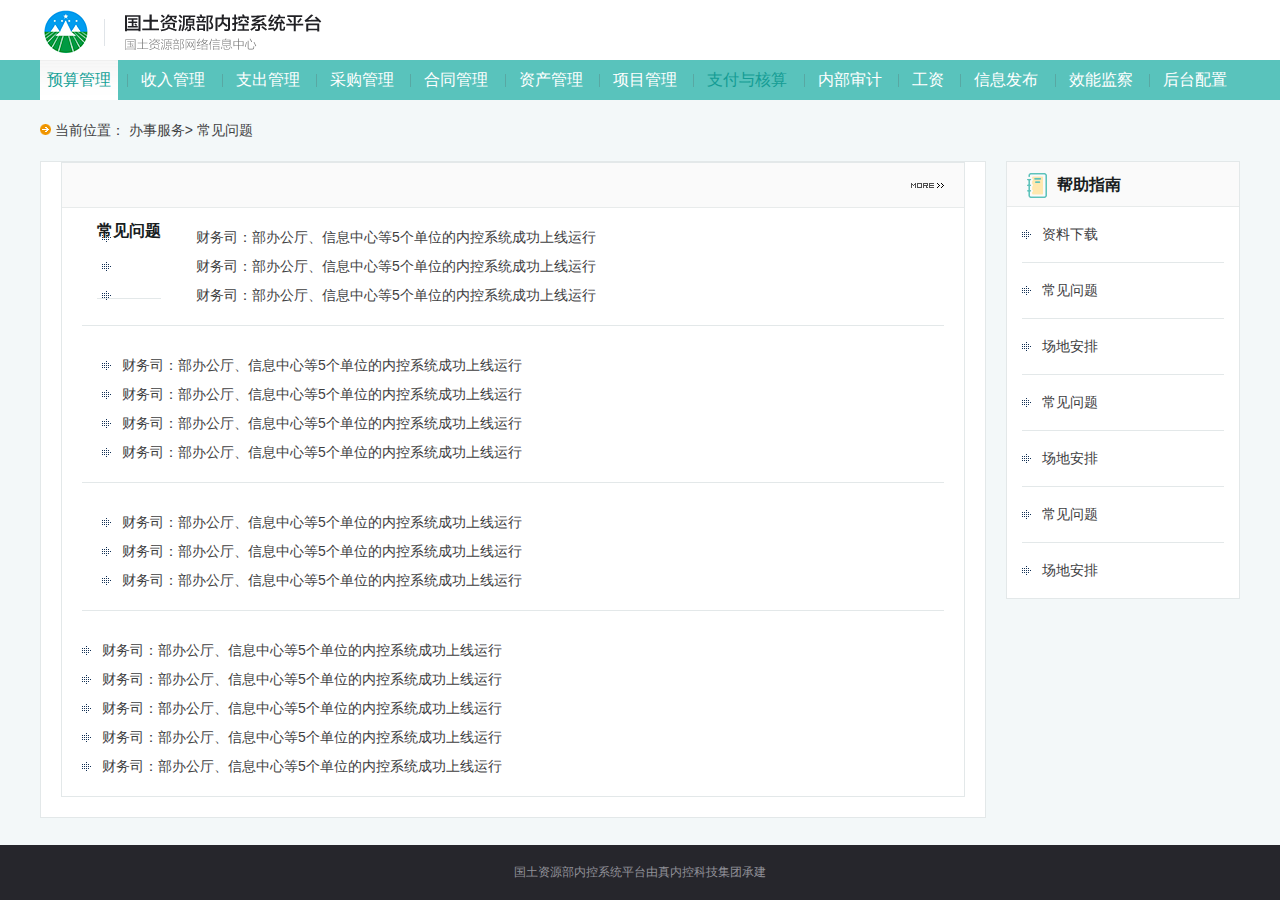
==== helpCenter/index.html @ 00c8e29b "helpCenter" ====
<!doctype html>
<html lang="en">
<head>
    <meta charset="UTF-8">
    <meta name="viewport"
          content="width=device-width, user-scalable=no, initial-scale=1.0, maximum-scale=1.0, minimum-scale=1.0">
    <meta http-equiv="X-UA-Compatible" content="ie=edge">
    <title>国土资源部内控系统平台-帮助中心</title>
    <link rel="stylesheet" href="./../bassCss/base.css">
    <link rel="stylesheet" href="../bassCss/layout.css">
    <link rel="stylesheet" href="../bassCss/list-cons.css">
    <link rel="stylesheet" href="css/helpCenter.css">
</head>

<body>
   <!--header-->
    <div id="header">
        <div class="header-logo-box clearfix">
            <div class="logo-img">
                <img src="./../images/logo_small.png" alt="">
            </div>
            <div class="user-info"></div>
            
            <div class="both"></div>
        </div>
        <div id="nav">
            <ul class="nav-bar">
                <li class="bar-con active">
                    <a href="">预算管理</a>
                    <span class="bar-line"></span>
                </li>
                <li class="bar-con">
                    <a href="">收入管理</a>
                    <span class="bar-line"></span>
                <li class="bar-con">
                    <a href="">支出管理</a>
                    <span class="bar-line"></span>
                </li>
                <li class="bar-con">
                    <a href="">采购管理</a>
                    <span class="bar-line"></span>
                </li>
                <li class="bar-con">
                    <a href="">合同管理</a>
                    <span class="bar-line"></span>
                </li>
                <li class="bar-con">
                    <a href="">资产管理</a>
                    <span class="bar-line"></span>
                </li>
                <li class="bar-con">
                    <a href="">项目管理</a>
                    <span class="bar-line"></span>
                </li>
                <li class="bar-con disabled">
                    <a href="">支付与核算</a>
                    <span class="bar-line"></span>
                </li>
                <li class="bar-con">
                    <a href="">内部审计</a>
                    <span class="bar-line"></span>
                </li>
                <li class="bar-con">
                    <a href="">工资</a>
                    <span class="bar-line"></span>
                </li>
                <li class="bar-con">
                    <a href="">信息发布</a>
                    <span class="bar-line"></span>
                </li>
                <li class="bar-con">
                    <a href="">效能监察</a>
                    <span class="bar-line"></span>
                </li>
                <li class="bar-con last-con">
                    <a href="">后台配置</a>
                    <span class="bar-line"></span>
                </li>
            </ul>

        </div>
    </div>

    <!--content-->
    <div class="content-main-box portals-content help-center-box">
        <!-- 当前位置 -->
        <div class="current-position">
            <i></i>
            <span>当前位置：</span>
            <span>办事服务</span>>
            <span>常见问题</span>
        </div>
        <div class="content clearfix">
            <!---left-->
            <div class="content-left  help-center-left">
                <!-- 常见问题 -->
                <div class="list-cons">
                    <div class="cons-top">
                        <div class="title">常见问题</div>
                        <div class="more">
                            <img src="../images/more.gif" alt="">
                        </div>
                    </div>
                    <ul class="cons-main-box help-lists">
                        <li>
                            <!--<img src="./images/arrow.gif" alt="">-->
                            <a href="">财务司：部办公厅、信息中心等5个单位的内控系统成功上线运行</a>
                        </li>
                        <li>
                            <a href="">财务司：部办公厅、信息中心等5个单位的内控系统成功上线运行</a>
                        </li>
                        <li>
                            <a href="">财务司：部办公厅、信息中心等5个单位的内控系统成功上线运行</a>
                        </li>
                    </ul>

                    <ul class="cons-main-box help-lists">
                        <li>
                            <!--<img src="./images/arrow.gif" alt="">-->
                            <a href="">财务司：部办公厅、信息中心等5个单位的内控系统成功上线运行</a>
                        </li>
                        <li>
                            <a href="">财务司：部办公厅、信息中心等5个单位的内控系统成功上线运行</a>
                        </li>
                        <li>
                            <a href="">财务司：部办公厅、信息中心等5个单位的内控系统成功上线运行</a>
                        </li>
                        <li>
                            <a href="">财务司：部办公厅、信息中心等5个单位的内控系统成功上线运行</a>
                        </li>
                    </ul>
                    
                     <ul class="cons-main-box help-lists">
                        <li>
                            <!--<img src="./images/arrow.gif" alt="">-->
                            <a href="">财务司：部办公厅、信息中心等5个单位的内控系统成功上线运行</a>
                        </li>
                        <li>
                            <a href="">财务司：部办公厅、信息中心等5个单位的内控系统成功上线运行</a>
                        </li>
                        <li>
                            <a href="">财务司：部办公厅、信息中心等5个单位的内控系统成功上线运行</a>
                        </li>
                    </ul>

                    <ul class="cons-main-box border-none">
                        <li>
                            <!--<img src="./images/arrow.gif" alt="">-->
                            <a href="">财务司：部办公厅、信息中心等5个单位的内控系统成功上线运行</a>
                        </li>
                        <li>
                            <a href="">财务司：部办公厅、信息中心等5个单位的内控系统成功上线运行</a>
                        </li>
                        <li>
                            <a href="">财务司：部办公厅、信息中心等5个单位的内控系统成功上线运行</a>
                        </li>
                        <li>
                            <a href="">财务司：部办公厅、信息中心等5个单位的内控系统成功上线运行</a>
                        </li>
                        <li>
                            <a href="">财务司：部办公厅、信息中心等5个单位的内控系统成功上线运行</a>
                        </li>
                    </ul>
                </div>

            </div>
            <!---right-->
            <div class="content-right help-center-right">
                <!-- 常见问题 -->
                <div class="list-cons">
                    <div class="cons-top">
                        <div class="title help-guide"><i></i><span>帮助指南</span></div>
                    </div>
                    <ul class="cons-main-box">
                        <li>
                            <!--<img src="./images/arrow.gif" alt="">-->
                            <a href="">资料下载</a>
                        </li>
                        <li>
                            <a href="">常见问题</a>
                        </li>
                        <li>
                            <a href="">场地安排</a>
                        </li>
                        <li>
                            <a href="">常见问题</a>
                        </li>
                        <li>
                            <a href="">场地安排</a>
                        </li>
                        <li>
                            <a href="">常见问题</a>
                        </li>
                        <li class="border-none">
                            <a href="">场地安排</a>
                        </li>
                    </ul>
                    
                </div>                
            </div>
        </div>

    </div>

    <!--footer-->
    <div id="footer">
        <span class="txt">国土资源部内控系统平台由真内控科技集团承建</span>
    </div>
</body>
</html>
---- bassCss/base.css ----
*{
    margin: 0;
    padding: 0;

}
body{
    width: 100%;
    height: 100%;
    font: 12px/1.5 'Open Sans',Arial,Helvetica,sans-serif;
    color: #3e3e3f;
    background: #fff;
}

ul,ol {
    list-style: none;
}

a {
    text-decoration: none;
}

table {
    border-collapse: collapse;
    border-spacing: 0;
}
.both {
    clear: both;
}
audio, canvas, img, video {
    vertical-align: middle;
}
input {
    outline: none;
}
input:-moz-placeholder{
    color: #8a8a8a;
}
input::-moz-placeholder {
    color: #8a8a8a;
}
input:-ms-input-placeholder {
    color: #8a8a8a;
}
input::-webkit-input-placeholder {
    color: #8a8a8a;
}



fieldset,
img {
    border: 0
}


/*
  TODO think about hanlding inheritence differently, maybe letting IE6 fail a bit...
*/
address,
caption,
cite,
code,
dfn,
em,
strong,
th,
var {
    font-style: normal;
    font-weight: normal;
}






caption,
th
text-align left

h1,
h2,
h3,
h4,
h5,
h6 {
    font-size: 100%;
    font-weight: normal ;
}


q:before,
q:after {
    content: ''
}


abbr,
acronym {
    border: 0;
    font-variant: normal;
}

/*.clearfix:after {*/
    /*content:"";*/
    /*display: block;*/
    /*clear:both;*/
/*}*/
.left{
    float: left;
}
.right{
    float: right;
}
.clearfix:after {
    clear: both;
    content: ".";
    display: block;
    font-size: 0;
    height: 0;
    overflow: hidden;
    visibility: hidden;
}
.clearfix {*zoom:1;}
.cp {
    cursor: pointer;
}
.b {
    font-weight: 600;
}
---- bassCss/layout.css ----
/*
头部
*/
#header {
    margin: 0 auto;
    height: auto;
    width: 100%;
    box-sizing: border-box;
}

#header .header-logo-box {
    margin: 0 auto;
    height: 60px;
    width: 1200px;
    line-height: 60px;
    box-sizing: border-box;
}
#header .header-logo-box .logo-img {
    float: left;
}
#header .header-logo-box .logo-img img {
    /*width: 360px;*/
}

#header #nav {
    margin: 0 auto;
    height: 40px;
    width: 100%;
    line-height: 40px;
    box-sizing: border-box;
    background: #59c3bc;
}
#header #nav ul.nav-bar {
    margin: 0 auto;
    width: 1200px;
    height: 100%;
}
#header #nav ul.nav-bar li.bar-con {
    float: left;
}
#header #nav ul.nav-bar li.bar-con.active a{
    color: #119f96;
    background: url("./../images/title_bg.jpg") repeat-x;
}
#header #nav ul.nav-bar li.bar-con.disabled a{
    color: #149c94;
    cursor: no-drop;
}
#header #nav ul.nav-bar li.bar-con a {
    padding: 0 7px;
    display: inline-block;
    vertical-align: top;
    font-size: 16px;
    color: #fff;
}
#header #nav ul.nav-bar li.bar-con .bar-line {
    margin: 0 6px;
    width: 1px;
    height: 13px;
    display: inline-block;
    vertical-align: middle;
    background: #58a8a3;
}
#header #nav ul.nav-bar li.bar-con.last-con .bar-line {
    display: none;
}

/*
内容
*/
.content-main-box {
    width: 100%;
    min-height: calc(100vh - 155px);
    background: #f3f8f9;
}
.content-main-box .content {
    padding-top: 20px;
    margin: 0 auto;
    width: 1200px;
    height: 100%;
}
.content-main-box .tit-line {
    position: absolute;
    top: 0;
    bottom: 0;
    left: 25px;
    margin: auto;
    width: 4px;
    height: 20px;
    background: #5ec2bc;
}
.content-main-box .content .content-left {
    margin-right: 20px;
    width: 946px;
    float: left;
    box-sizing: border-box;
}

/*
右侧部分
*/
.content-main-box .content .content-right {
    width: 234px;
    float: left;
    box-sizing: border-box;
}

/*
footer
*/
#footer {
    /*position: fixed;*/
    /*bottom: 0;*/
    /*left: 0;*/
    height: 55px;
    width: 100%;
    line-height: 55px;
    background: #26262c;
    color: #919199;
    box-sizing: border-box;
}
#footer span.txt {
    display: inline-block;
    width: 100%;
    text-align: center;
    background: #26262c;
}
---- bassCss/list-cons.css ----
/*
con-list
*/
.list-cons {
    margin-bottom: 20px;
    height: auto;
    width: 100%;
    box-sizing: border-box;
    background: #fff;
    border: 1px solid #e3e8e9;
}
.list-cons .cons-top {
    padding: 0 20px;
    height: 45px;
    width: 100%;
    line-height: 45px;
    box-sizing: border-box;
    background: #fafafa;
    border-bottom: 1px solid #e8ebeb;
}
.list-cons .cons-top .title {
    float: left;
    font-size: 16px;
    font-weight: 600;
    color: #181d1e;
}
.list-cons .cons-top .tit-tabs {
    padding-left: 20px;
}
.list-cons .cons-top .tit-tabs .list {
    margin-right: 10px;
    padding: 2px 7px;
    display: inline;
    font-size: 14px;
    cursor: pointer;
}
.list-cons .cons-top .tit-tabs .list.active {
    border-radius: 10px;
    background: #5ec2bc;
    color: #fff;
}
.list-cons .cons-top .more {
    float: right;
    cursor: pointer;
}
/*
 cons -内容
*/
.list-cons ul.cons-main-box {
    padding: 15px 20px;
    box-sizing: border-box;
}
.list-cons ul.cons-main-box li {
    /*position: relative;*/
    width: 100%;
    height: 29px;
    line-height: 29px;
    background: url('../images/arrow.gif') no-repeat 0;
}
.list-cons ul.cons-main-box li.li-down {
    background: url('../portalsIndex/images/download.gif') no-repeat 0;
}

.list-cons ul.cons-main-box li a {
    padding-left: 20px;
    width: 80%;
    float:left;
    font-size: 14px;
    white-space: nowrap;
    overflow: hidden;
    text-overflow: ellipsis;
    color: #3e3e3f;
}
.list-cons ul.cons-main-box li:hover a{
    text-decoration: underline;
    color: #72c1b9;
}
.list-cons ul.cons-main-box li span {
    float: right;
    color: #ccc;
}
.list-cons .cons-main-box table.regime-table {
    width: 100%;
}
.list-cons .cons-main-box table.regime-table tr {
    width: 100%;
    box-sizing: border-box;
    text-align: left;
}
.list-cons .cons-main-box table.regime-table tr th {
    text-align: left;
}
.list-cons .cons-main-box table.regime-table tr td,
.list-cons .cons-main-box table.regime-table tr th {
    border-bottom: 1px solid #e8ebeb;
}
.list-cons .cons-main-box table.regime-table tbody tr.unborder td {
    border-bottom: 0;
}
.list-cons .cons-main-box table.regime-table tr td.first-td,
.list-cons .cons-main-box table.regime-table tr th.first-th {
    padding-left:20px;
}
.list-cons .cons-main-box table.regime-table thead tr {
    height: 50px;
    line-height: 50px;
    font-size: 14px;
    font-weight: 600;
    color: #282828;
}
.list-cons .cons-main-box table.regime-table tbody tr {
    height: 45px;
    line-height: 45px;
}
.list-cons .cons-main-box table.regime-table tbody tr:hover a{
    text-decoration: underline;
    color: #72c1b9;
}
---- helpCenter/css/helpCenter.css ----
/* 帮助1*/
 .current-position{
 	color: #424344;
 	font-size: 14px;
    padding-top: 20px;
    margin: 0 auto;
    width: 1200px;
 }
 .current-position i{
 	background: url(../images/crumb_arrow.gif) no-repeat;
 	display: inline-block;
 	width: 11px;
 	height: 11px;
 }
.help-center-box .help-lists{
	margin: 0 20px;
 	margin-bottom: 10px;
 	border-bottom: 1px solid #e3e8e9;
 }
 .border-none{
 	border-bottom: none!important;
 }
 /* 帮助2 */
 .help-center-left{
 	width: 100%;
 	height: auto;
 	background: #fff;
 	border: 1px solid #e3e8e9;
 	padding: 0 20px;
 }
  .help-center-left .title{
  	 text-align: center;
  	 margin: 0 15px;
  	 border-bottom: 1px solid #e3e8e9;
  	 padding: 45px 0;
  }
 .help-center-left  .headline{
  	font-size: 22px;
  	color: #151a1f;
  	font-weight: 600;
  }
  .help-center-left .article-details{
  	margin: 0 15px;
  	 border-bottom: 1px solid #e3e8e9;
  	 padding: 45px 0;
  }
.help-center-left .article-details p{
	line-height: 22px;
	text-indent: 2em;
	color: #454545;
}
.help-center-left .page-list{
	height: 94px;
	line-height: 94px;
	text-align: center;
	color: #282828
}
.help-center-left .page-list span{
	margin-right: 8px;
}
.page-active{
	color: #41b1aa;
}
 /* 帮助指南 */
 .help-center-right .help-guide i{
 	display: inline-block;
 	width: 20px;
	height: 25px;
 	background: url(../images/guide.png) no-repeat center;
 	vertical-align: middle;
 }
 .help-center-right .help-guide span{
 	margin-left: 10px;
 	font-size: 16px;
    font-weight: 600;
    color: #181d1e;
 }
 .help-center-right .cons-main-box{
 	padding: 0 15px!important;
 }
.help-center-right .cons-main-box li{
	height: 55px!important;
	line-height: 55px!important;
	border-bottom: 1px solid #e3e8e9;
}
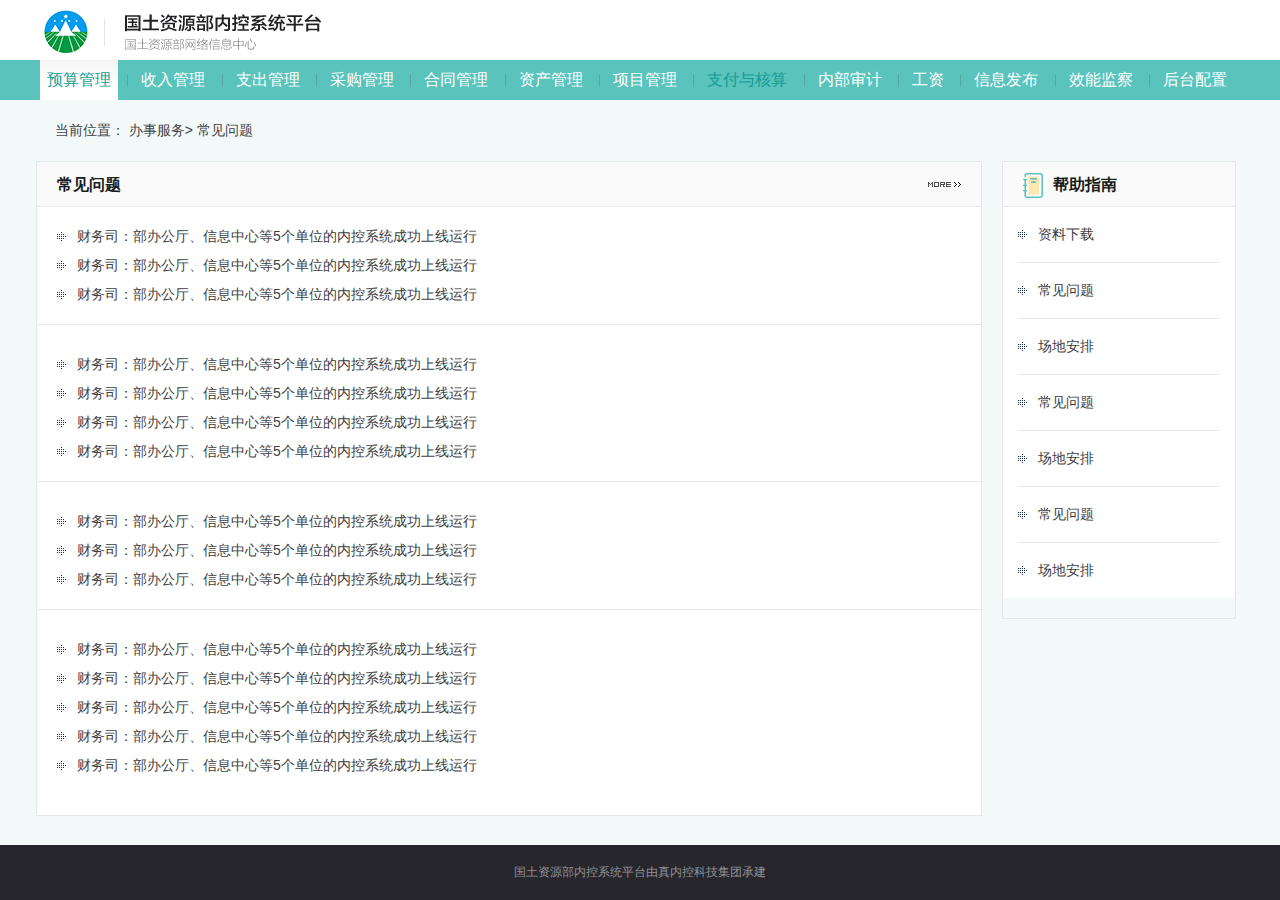
==== commit db963935: "xiugai" ====
--- a/helpCenter/index.html
+++ b/helpCenter/index.html
@@ -198,6 +198,8 @@
                     
                 </div>                
             </div>
+
+            <div class="both"></div>
         </div>
 
     </div>
--- a/bassCss/base.css
+++ b/bassCss/base.css
@@ -9,6 +9,7 @@
     font: 12px/1.5 'Open Sans',Arial,Helvetica,sans-serif;
     color: #3e3e3f;
     background: #fff;
+    min-width: 1200px;
 }
 
 ul,ol {
--- a/bassCss/layout.css
+++ b/bassCss/layout.css
@@ -22,6 +22,177 @@
     /*width: 360px;*/
 }
 
+#header .header-logo-box .logo-right {
+    height: 100%;
+    line-height: 60px;
+}
+#header .user-info-box {
+    position:relative;
+    height: 100%;
+    margin-right: 20px;
+    border-right: 1px solid #ebf0f3;
+}
+#header .portrait {
+    height: 38px;
+    width: 38px;
+    border-radius: 100%;
+    float: left;
+}
+#header .portrait img{
+    height: 38px;
+    width: 38px;
+    border-radius: 100%;
+}
+#header .user-name{
+    margin-left: 15px;
+    margin-right: 20px;
+    float: left;
+    line-height: 60px;
+}
+#header .user-name .name-color {
+    margin-right: 10px;
+    color: #5ec2bc;
+}
+
+/*pop*/
+#header .user-info-box .info-pop {
+    position: absolute;
+    top: 60px;
+    width: 235px;
+    height: 185px;
+    background: #fff;
+    border: 1px solid #e8e8e8;
+    box-shadow: 0 1px 4px 0 rgba(1,1,0,0.44);
+}
+#header .info-pop .info-pop-top {
+    height: 50px;
+    width: 100%;
+    line-height: 50px;
+    text-align: center;
+    background: #eff0f4;
+    color: #898a8c;
+}
+#header .info-pop .info-pop-top img {height: 23px;}
+#header .info-pop-content {
+    width: 100%;
+
+}
+#header .info-main {
+    margin: 25px 0 20px;
+    height: 45px;
+}
+#header .info-main .list {
+    padding: 0 14px;
+    height: 100%;
+    float: left;
+    border-right: 1px solid #edeef0;
+}
+#header .info-main .list span{
+   line-height: 75px;
+}
+#header .info-main .list-impower {
+    background: url("../images/shouq.png");
+    background-repeat: no-repeat;
+    background-position: top;
+}
+#header .info-main .list-impower:hover {
+    background: url("../images/shouq_hover.png");
+    background-repeat: no-repeat;
+    background-position: top;
+    color: #5ec2bc;
+}
+#header .info-main .list-pass {
+    background: url("../images/mima.png");
+    background-repeat: no-repeat;
+    background-position: top;
+}
+#header .info-main .list-pass:hover {
+    background: url("../images/mima_hover.png");
+    background-repeat: no-repeat;
+    background-position: top;
+    color: #5ec2bc;
+}
+#header .info-main .list-call {
+    background: url("../images/call.png");
+    background-repeat: no-repeat;
+    background-position: top;
+    border-right: none;
+}
+#header .info-main .list-call:hover {
+    background: url("../images/call_hover.png");
+    background-repeat: no-repeat;
+    background-position: top;
+    color: #5ec2bc;
+}
+#header .info-pop-content .switch {
+    height: 26px;
+    width: 100%;
+    text-align: center;
+    line-height: 26px;
+}
+#header .info-pop-content .switch img {height:100%}
+
+
+#header .user-inform  {
+    position: relative;
+    width: 24px;
+    height: 60px;
+    background: url("../images/tongzhi-01.png");
+    background-repeat: no-repeat;
+    background-position: center;
+}
+
+#header .user-inform:hover  {
+    width: 24px;
+    height: 60px;
+    background: url("../images/tongzhi_hover.png");
+    background-repeat: no-repeat;
+    background-position: center;
+}
+#header .user-inform .num {
+    position: absolute;
+    top: 9px;
+    left: 10px;
+    height: 18px;
+    width: 16px;
+    line-height: 18px;
+    text-align: center;
+    border-radius: 16px;
+    background: #fe5715;
+    color: #fff;
+}
+#header .user-help {
+    margin-left: 30px;
+    width: 24px;
+    height: 60px;
+    background: url("../images/help.png");
+    background-repeat: no-repeat;
+    background-position: center;
+}
+#header .user-help:hover {
+    background: url("../images/help_hover.png");
+    background-repeat: no-repeat;
+    background-position: center;
+}
+#header .user-service {
+    margin-left: 30px;
+    width: 24px;
+    height: 60px;
+    background: url("../images/24h-01.png");
+    background-repeat: no-repeat;
+    background-position: center;
+}
+#header .user-service:hover {
+    background: url("../images/24h-hover.png");
+    background-repeat: no-repeat;
+    background-position: center;
+}
+
+
+
+
+
+
 #header #nav {
     margin: 0 auto;
     height: 40px;
@@ -49,6 +220,8 @@
 #header #nav ul.nav-bar li.bar-con a {
     padding: 0 7px;
     display: inline-block;
+    *zoom:1;
+    *display: inline;
     vertical-align: top;
     font-size: 16px;
     color: #fff;
@@ -58,6 +231,8 @@
     width: 1px;
     height: 13px;
     display: inline-block;
+    *zoom:1;
+    *display: inline;
     vertical-align: middle;
     background: #58a8a3;
 }
@@ -81,10 +256,9 @@
 }
 .content-main-box .tit-line {
     position: absolute;
-    top: 0;
-    bottom: 0;
+    top: 50%;
     left: 25px;
-    margin: auto;
+    margin: -10px 0 0 0;
     width: 4px;
     height: 20px;
     background: #5ec2bc;
@@ -121,6 +295,8 @@
 }
 #footer span.txt {
     display: inline-block;
+    *zoom:1;
+    *display: inline;
     width: 100%;
     text-align: center;
     background: #26262c;
--- a/bassCss/list-cons.css
+++ b/bassCss/list-cons.css
@@ -10,7 +10,7 @@
     border: 1px solid #e3e8e9;
 }
 .list-cons .cons-top {
-    padding: 0 20px;
+    /*padding: 0 20px;*/
     height: 45px;
     width: 100%;
     line-height: 45px;
@@ -19,6 +19,7 @@
     border-bottom: 1px solid #e8ebeb;
 }
 .list-cons .cons-top .title {
+    padding-left: 20px;
     float: left;
     font-size: 16px;
     font-weight: 600;
@@ -40,6 +41,7 @@
     color: #fff;
 }
 .list-cons .cons-top .more {
+    padding-right: 20px;
     float: right;
     cursor: pointer;
 }
@@ -55,10 +57,14 @@
     width: 100%;
     height: 29px;
     line-height: 29px;
-    background: url('../images/arrow.gif') no-repeat 0;
+    background: url('../images/arrow.gif');
+    background-repeat: no-repeat;
+    background-position: 0;
 }
 .list-cons ul.cons-main-box li.li-down {
-    background: url('../portalsIndex/images/download.gif') no-repeat 0;
+    background: url('../portalsIndex/images/download.gif') ;
+    background-repeat: no-repeat;
+    background-position: 0;
 }
 
 .list-cons ul.cons-main-box li a {
@@ -115,4 +121,4 @@
 .list-cons .cons-main-box table.regime-table tbody tr:hover a{
     text-decoration: underline;
     color: #72c1b9;
-}+}
--- a/helpCenter/css/helpCenter.css
+++ b/helpCenter/css/helpCenter.css
@@ -1,49 +1,56 @@
 /* 帮助1*/
- .current-position{
- 	color: #424344;
- 	font-size: 14px;
-    padding-top: 20px;
-    margin: 0 auto;
-    width: 1200px;
- }
- .current-position i{
- 	background: url(../images/crumb_arrow.gif) no-repeat;
- 	display: inline-block;
- 	width: 11px;
- 	height: 11px;
- }
+.current-position{
+	color: #424344;
+	font-size: 14px;
+  padding-top: 20px;
+  margin: 0 auto;
+  width: 1200px;
+}
+.current-position i{
+	background-image: url(../images/crumb_arrow.gif);
+	background-repeat: no-repeat;
+    background-position-y:1px;
+	display: inline-block;
+	*zoom:1;
+	*display: inline;
+	width: 11px;
+	/*height: 11px;*/
+}
 .help-center-box .help-lists{
-	margin: 0 20px;
- 	margin-bottom: 10px;
- 	border-bottom: 1px solid #e3e8e9;
- }
- .border-none{
- 	border-bottom: none!important;
- }
- /* 帮助2 */
- .help-center-left{
- 	width: 100%;
- 	height: auto;
- 	background: #fff;
- 	border: 1px solid #e3e8e9;
- 	padding: 0 20px;
- }
-  .help-center-left .title{
-  	 text-align: center;
-  	 margin: 0 15px;
-  	 border-bottom: 1px solid #e3e8e9;
-  	 padding: 45px 0;
-  }
- .help-center-left  .headline{
-  	font-size: 22px;
-  	color: #151a1f;
-  	font-weight: 600;
-  }
-  .help-center-left .article-details{
-  	margin: 0 15px;
-  	 border-bottom: 1px solid #e3e8e9;
-  	 padding: 45px 0;
-  }
+/*   margin: 0 20px;
+ */ 	margin-bottom: 10px;
+	border-bottom: 1px solid #e3e8e9;
+}
+.list-cons{
+border: none;
+}
+.border-none{
+	border-bottom: none!important;
+}
+/* 帮助2 */
+.help-center-left{
+    margin-left:-4px;
+	width: 100%;
+	height: auto;
+	background: #fff;
+	border: 1px solid #e3e8e9;
+}
+.help-center-left .help-guide{
+	 text-align: center;
+	 margin: 0 15px;
+	 border-bottom: 1px solid #e3e8e9;
+	 padding: 45px 0;
+}
+.help-center-left  .headline{
+	font-size: 22px;
+	color: #151a1f;
+	font-weight: 600;
+}
+.help-center-left .article-details{
+	margin: 0 15px;
+	 border-bottom: 1px solid #e3e8e9;
+	 padding: 45px 0;
+}
 .help-center-left .article-details p{
 	line-height: 22px;
 	text-indent: 2em;
@@ -61,25 +68,33 @@
 .page-active{
 	color: #41b1aa;
 }
- /* 帮助指南 */
- .help-center-right .help-guide i{
- 	display: inline-block;
- 	width: 20px;
-	height: 25px;
- 	background: url(../images/guide.png) no-repeat center;
- 	vertical-align: middle;
- }
- .help-center-right .help-guide span{
- 	margin-left: 10px;
- 	font-size: 16px;
+/* 帮助指南 */
+.help-center-right {
+	box-sizing: border-box;
+	border:1px solid #e3e8e9;
+}
+.help-center-right .help-guide i{
+	display: inline-block;
+	*zoom:1;
+	*display: inline;
+	width: 20px;
+height: 25px;
+	background-image: url(../images/guide.png) ;
+	background-repeat: no-repeat;
+	background-position :center;
+	vertical-align: middle;
+}
+.help-center-right .help-guide span{
+	margin-left: 10px;
+	font-size: 16px;
     font-weight: 600;
     color: #181d1e;
- }
- .help-center-right .cons-main-box{
- 	padding: 0 15px!important;
- }
+}
+.help-center-right .cons-main-box{
+	padding: 0 15px!important;
+}
 .help-center-right .cons-main-box li{
-	height: 55px!important;
-	line-height: 55px!important;
-	border-bottom: 1px solid #e3e8e9;
+height: 55px!important;
+line-height: 55px!important;
+border-bottom: 1px solid #e3e8e9;
 }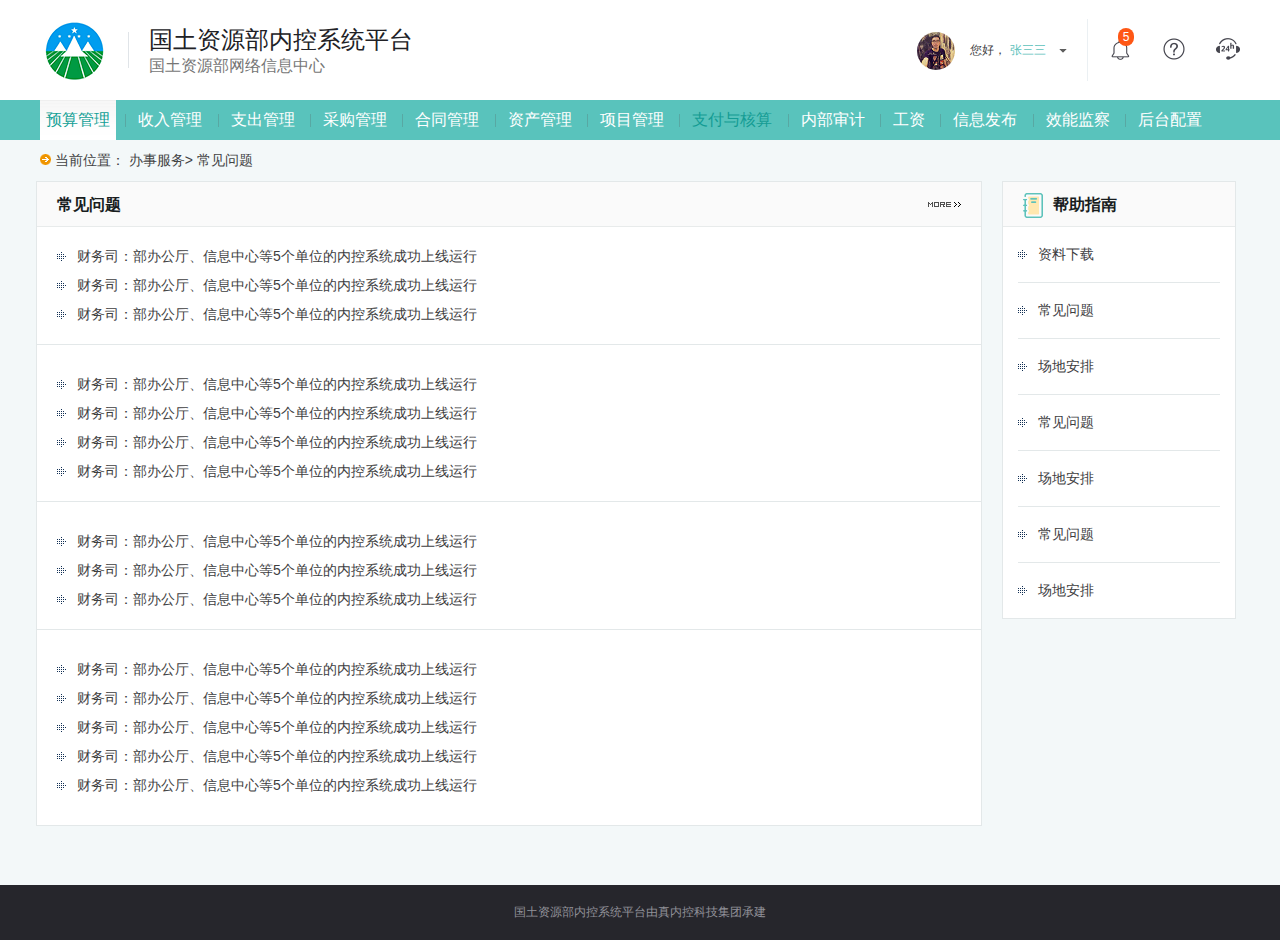
==== commit 920cd4ae: "tijiao" ====
--- a/helpCenter/index.html
+++ b/helpCenter/index.html
@@ -16,11 +16,62 @@
    <!--header-->
     <div id="header">
         <div class="header-logo-box clearfix">
-            <div class="logo-img">
-                <img src="./../images/logo_small.png" alt="">
-            </div>
-            <div class="user-info"></div>
+            <div class="logo-left">
+                <div class="logo-img">
+                    <img src="../images/logo_small@1x.png" alt="">
+                </div>
+                <div class="line"></div>
+                <div class="login-name">
+                    <p class="text-one">国土资源部内控系统平台</p>
+                    <p class="text-two">国土资源部网络信息中心</p>
+                </div>
+                <div class="both"></div>
+            </div>
             
+            <div class="logo-right">
+                <div class="user-info-box left ">
+                    <div class="portrait">
+                        <img src="../images/avatar.gif" alt="">
+                    </div>
+                    <div class="user-name">
+                        <span>您好，</span>
+                        <span class="name-color">张三三</span>
+                        <img src="../images/down_arrow.png" alt="">
+
+                    </div>
+                    <div class="info-pop display-none" >
+                        <div class="info-pop-top">
+                            <img src="../images/s_icon_0@2x.png" alt="">
+                            <span>岗位：办公室-经纪人</span>
+                        </div>
+                        <div class="info-pop-content">
+                            <div class="info-main">
+                                <div class="list list-impower cp">
+                                    <span>临时授权</span>
+                                </div>
+                                <div class="list list-pass cp">
+                                    <span>修改密码</span>
+                                </div>
+                                <div class="list list-call cpss">
+                                    <span>修改电话</span>
+                                </div>
+
+                                <div class="both"></div>
+                            </div>
+                            <div class="switch cp">
+                                <img src="../images/kaiguan.png" alt="">
+                            </div>
+                        </div>
+                    </div>
+                </div>
+                <div class="user-inform left  cp">
+                    <div class="num">5</div>
+                </div>
+                <div class="user-help left cp"></div>
+                <div class="user-service left cp"></div>
+                <div class="both"></div>
+            </div>
+
             <div class="both"></div>
         </div>
         <div id="nav">
--- a/bassCss/base.css
+++ b/bassCss/base.css
@@ -129,4 +129,9 @@
 .b {
     font-weight: 600;
 }
-
+.relative {
+    position: relative;
+}
+.display-none {
+	display: none;
+}--- a/bassCss/layout.css
+++ b/bassCss/layout.css
@@ -10,46 +10,70 @@
 
 #header .header-logo-box {
     margin: 0 auto;
-    height: 60px;
+    height: 100px;
     width: 1200px;
+    line-height: 100px;
+    box-sizing: border-box;
+}
+/*header左侧*/
+#header .header-logo-box .logo-left, #header .header-logo-box .logo-right{
+    float: left;
+    height: 62px;
+    margin-top:19px;
+}
+#header .header-logo-box .logo-left .logo-img {
+    float:left;
     line-height: 60px;
-    box-sizing: border-box;
-}
-#header .header-logo-box .logo-img {
-    float: left;
-}
-#header .header-logo-box .logo-img img {
-    /*width: 360px;*/
-}
-
+}
+#header .header-logo-box .logo-left .line {
+    width: 1px;
+    height:36px;
+    margin: 13px 20px 0;
+    background: #e0e4e8;
+    float:left;
+}
+#header .header-logo-box .logo-left .login-name{
+    float:left;
+    margin-top: 5px;
+    line-height:normal;
+}
+#header .header-logo-box .logo-left .login-name .text-one {
+    font-size: 24px;
+    color: #212125;
+}
+#header .header-logo-box .logo-left .login-name .text-two {
+    font-size: 16px;
+    color: #767676;
+}
+/*header右侧*/
 #header .header-logo-box .logo-right {
-    height: 100%;
-    line-height: 60px;
-}
-#header .user-info-box {
+    float: right;
+}
+#header .logo-right .user-info-box {
     position:relative;
     height: 100%;
+    line-height: 62px;
     margin-right: 20px;
     border-right: 1px solid #ebf0f3;
 }
-#header .portrait {
+#header .logo-right .portrait {
     height: 38px;
     width: 38px;
     border-radius: 100%;
     float: left;
 }
-#header .portrait img{
+#header .logo-right .portrait img{
     height: 38px;
     width: 38px;
     border-radius: 100%;
 }
-#header .user-name{
+#header .logo-right .user-name{
     margin-left: 15px;
     margin-right: 20px;
     float: left;
-    line-height: 60px;
-}
-#header .user-name .name-color {
+    line-height: 62px;
+}
+#header .logo-right .user-name .name-color {
     margin-right: 10px;
     color: #5ec2bc;
 }
@@ -57,12 +81,14 @@
 /*pop*/
 #header .user-info-box .info-pop {
     position: absolute;
-    top: 60px;
+    top: 65px;
+    left:-75px;
+    z-index:9;
     width: 235px;
     height: 185px;
     background: #fff;
     border: 1px solid #e8e8e8;
-    box-shadow: 0 1px 4px 0 rgba(1,1,0,0.44);
+    box-shadow: 0 1px 10px 0 rgba(0,0,0,.2);
 }
 #header .info-pop .info-pop-top {
     height: 50px;
@@ -136,7 +162,7 @@
 #header .user-inform  {
     position: relative;
     width: 24px;
-    height: 60px;
+    height: 62px;
     background: url("../images/tongzhi-01.png");
     background-repeat: no-repeat;
     background-position: center;
@@ -144,7 +170,7 @@
 
 #header .user-inform:hover  {
     width: 24px;
-    height: 60px;
+    height: 62px;
     background: url("../images/tongzhi_hover.png");
     background-repeat: no-repeat;
     background-position: center;
@@ -208,6 +234,7 @@
 }
 #header #nav ul.nav-bar li.bar-con {
     float: left;
+    height: 100%;
 }
 #header #nav ul.nav-bar li.bar-con.active a{
     color: #119f96;
@@ -218,7 +245,7 @@
     cursor: no-drop;
 }
 #header #nav ul.nav-bar li.bar-con a {
-    padding: 0 7px;
+    padding: 0 6px;
     display: inline-block;
     *zoom:1;
     *display: inline;
@@ -228,12 +255,13 @@
 }
 #header #nav ul.nav-bar li.bar-con .bar-line {
     margin: 0 6px;
+    margin-top: 14px;
     width: 1px;
     height: 13px;
     display: inline-block;
     *zoom:1;
     *display: inline;
-    vertical-align: middle;
+    /*vertical-align: middle;*/
     background: #58a8a3;
 }
 #header #nav ul.nav-bar li.bar-con.last-con .bar-line {
@@ -249,7 +277,7 @@
     background: #f3f8f9;
 }
 .content-main-box .content {
-    padding-top: 20px;
+    padding-top: 10px;
     margin: 0 auto;
     width: 1200px;
     height: 100%;
@@ -265,9 +293,37 @@
 }
 .content-main-box .content .content-left {
     margin-right: 20px;
+    margin-bottom:10px;
     width: 946px;
     float: left;
     box-sizing: border-box;
+}
+
+.content-main-box .arrow-icons{
+    padding-top: 20px;
+    width: 8px;
+    display: inline-block;
+    *zoom:1;
+    *display: inline;
+    margin-left: 10px;
+}
+.content-main-box .arrow-icons i{
+    display: inline-block;
+    *zoom:1;
+    *display: inline;
+    width: 8px;
+    height: 4px;
+    float: left;
+    cursor: pointer;
+}
+.content-main-box .arrow-icons i.up-arrow-icon{
+    background: url(../images/up_arrow.png) ;
+    background-repeat: no-repeat;
+}
+.content-main-box .arrow-icons i.down-arrow-icon{
+    background: url(../images/down_arrow.png) ;
+    background-repeat: no-repeat;
+    margin-top: 4px;
 }
 
 /*
--- a/bassCss/list-cons.css
+++ b/bassCss/list-cons.css
@@ -2,13 +2,14 @@
 con-list
 */
 .list-cons {
-    margin-bottom: 20px;
+    margin-bottom: 10px;
     height: auto;
     width: 100%;
     box-sizing: border-box;
     background: #fff;
     border: 1px solid #e3e8e9;
 }
+.list-cons.last-list-cons {margin-bottom: 0}
 .list-cons .cons-top {
     /*padding: 0 20px;*/
     height: 45px;
@@ -122,3 +123,4 @@
     text-decoration: underline;
     color: #72c1b9;
 }
+
--- a/helpCenter/css/helpCenter.css
+++ b/helpCenter/css/helpCenter.css
@@ -2,9 +2,9 @@
 .current-position{
 	color: #424344;
 	font-size: 14px;
-  padding-top: 20px;
-  margin: 0 auto;
-  width: 1200px;
+	padding-top: 10px;
+	margin: 0 auto;
+	width: 1200px;
 }
 .current-position i{
 	background-image: url(../images/crumb_arrow.gif);
@@ -14,7 +14,7 @@
 	*zoom:1;
 	*display: inline;
 	width: 11px;
-	/*height: 11px;*/
+	height: 12px;
 }
 .help-center-box .help-lists{
 /*   margin: 0 20px;
@@ -42,14 +42,19 @@
 	 padding: 45px 0;
 }
 .help-center-left  .headline{
-	font-size: 22px;
+	font-size: 24px;
 	color: #151a1f;
 	font-weight: 600;
 }
+.help-center-left .author {
+	font-size: 14px;
+	color: #999;
+}
 .help-center-left .article-details{
-	margin: 0 15px;
+	 /*margin: 0 15px;*/
 	 border-bottom: 1px solid #e3e8e9;
-	 padding: 45px 0;
+	 padding: 45px 70px;
+	font-size: 14px;
 }
 .help-center-left .article-details p{
 	line-height: 22px;
@@ -60,10 +65,14 @@
 	height: 94px;
 	line-height: 94px;
 	text-align: center;
+	font-size: 14px;
 	color: #282828
 }
 .help-center-left .page-list span{
 	margin-right: 8px;
+}
+.help-center-left .page-list span.hover:hover {
+	color: #41b1aa;
 }
 .page-active{
 	color: #41b1aa;
@@ -72,6 +81,9 @@
 .help-center-right {
 	box-sizing: border-box;
 	border:1px solid #e3e8e9;
+}
+.help-center-right .list-cons {
+	margin-bottom: 0;
 }
 .help-center-right .help-guide i{
 	display: inline-block;
